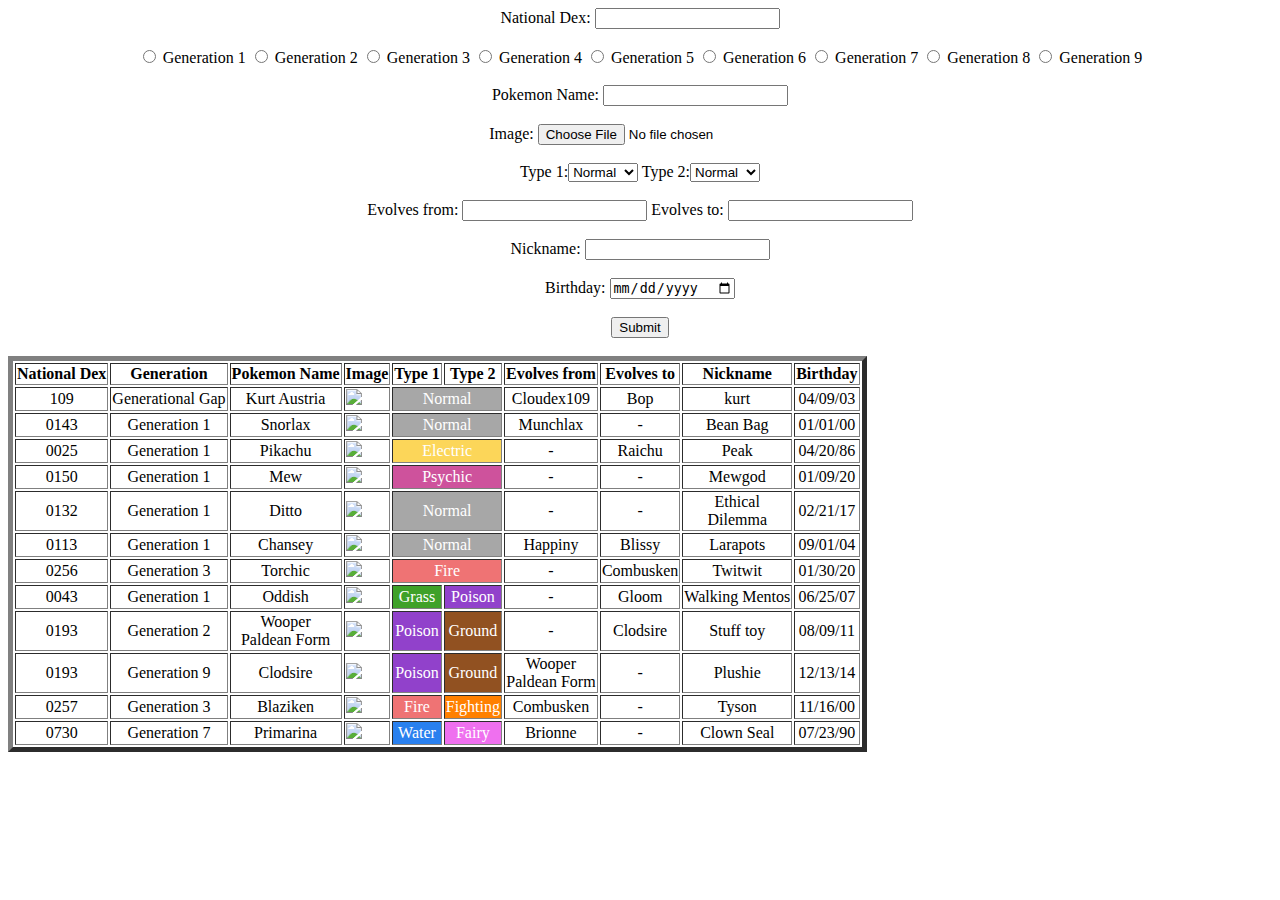
==== Austria_tsa2.html @ 76c1c8d1 "Create Austria_tsa2.html" ====
<!DOCTYPE html>
<html>
<body>

<center>
<form name = "Pokedex" action="name.php">
  <label for="NDex">National Dex:</label>
  <input type="number" id="Ndex" name="quantity" min="0"><br><br>
  
  <input type="radio" id="gen1" name="gen" value="g1">
  <label for="gen1">Generation 1</label>
  <input type="radio" id="gen2" name="gen" value="g2">
  <label for="gen2">Generation 2</label>
  <input type="radio" id="gen3" name="gen" value="g3">
  <label for="gen3">Generation 3</label>
  <input type="radio" id="gen4" name="gen" value="g4">
  <label for="gen4">Generation 4</label>
  <input type="radio" id="gen5" name="gen" value="g5">
  <label for="gen5">Generation 5</label>
  <input type="radio" id="gen6" name="gen" value="g6">
  <label for="gen6">Generation 6</label>
  <input type="radio" id="gen7" name="gen" value="g7">
  <label for="gen7">Generation 7</label>
  <input type="radio" id="gen8" name="gen" value="g8">
  <label for="gen8">Generation 8</label>
  <input type="radio" id="gen9" name="gen" value="g9">
  <label for="gen9">Generation 9</label><br><br>
  
  <label for="fname">Pokemon Name:</label>
  <input type="text" id="pname" name="pname"><br><br>
  
  <label for="myfile">Image:</label>
  <input type="file" id="img" name="img"><br><br>
  
  Type 1:<select name="type1">
  	<option value="Normal">Normal</option>
    <option value="Fire">Fire</option>
    <option value="Water">Water</option>
    <option value="Electric">Electric</option>
    <option value="Grass">Grass</option>
    <option value="Ice">Ice</option>
    <option value="Fighting">Fighting</option>
    <option value="Poison">Poison</option>
    <option value="Ground">Ground</option>
    <option value="Flying">Flying</option>
    <option value="Psychic">Psychic</option>
    <option value="Bug">Bug</option>
    <option value="Rock">Rock</option>
    <option value="Ghost">Ghost</option>
    <option value="Dragon">Dragon</option>
    <option value="Dark">Dark</option>
    <option value="Steel">Steel</option>
    <option value="Fairy">Fairy</option>
    <option value="Stellar">Stellar</option>
  </select>
  
  Type 2:<select name="type2">
  	<option value="Normal">Normal</option>
    <option value="Fire">Fire</option>
    <option value="Water">Water</option>
    <option value="Electric">Electric</option>
    <option value="Grass">Grass</option>
    <option value="Ice">Ice</option>
    <option value="Fighting">Fighting</option>
    <option value="Poison">Poison</option>
    <option value="Ground">Ground</option>
    <option value="Flying">Flying</option>
    <option value="Psychic">Psychic</option>
    <option value="Bug">Bug</option>
    <option value="Rock">Rock</option>
    <option value="Ghost">Ghost</option>
    <option value="Dragon">Dragon</option>
    <option value="Dark">Dark</option>
    <option value="Steel">Steel</option>
    <option value="Fairy">Fairy</option>
    <option value="Stellar">Stellar</option>
  </select><br><br>
  
  <label for="efrom">Evolves from:</label>
  <input type="text" id="efrom" name="efrom">
  <label for="efrom">Evolves to:</label>
  <input type="text" id="eto" name="eto"><br><br>
  
  <label for="nick">Nickname:</label>
  <input type="text" id="nick" name="nick"><br><br>
  
  <label for="bday">Birthday:</label>
  <input type="date" id="bday" name="bday"><br><br>
  <input type="submit" value="Submit"><br><br>
</center>
</form>

<table border="5">
		<tr>
			<th>National Dex</th>
			<th>Generation</th>
			<th>Pokemon Name</th>
			<th>Image</th>
			<th>Type 1</th>
			<th>Type 2</th>
			<th>Evolves from</th>
			<th>Evolves to</th>
			<th>Nickname</th>
			<th>Birthday</th>
  	 	</tr>
        <tr>
			<td><center>109</center></td>
			<td><center>Generational Gap</center></td>
			<td><center>Kurt Austria</center></td>
			<td> <img src="https://scontent.fmnl25-3.fna.fbcdn.net/v/t39.30808-1/369165736_1674419133035922_816728573582020802_n.jpg?stp=dst-jpg_p100x100&_nc_cat=106&ccb=1-7&_nc_sid=5f2048&_nc_eui2=AeHq71UU5AhY3QNUNtL2jYRavIGn3Sg_yli8gafdKD_KWJuTEKWlUQ7-PMOvmOEKRCsfWO6Ooi7KlI6YnMur5_s5&_nc_ohc=nSmu3Vk-MH4Q7kNvgERzW4E&_nc_ad=z-m&_nc_cid=0&_nc_ht=scontent.fmnl25-3.fna&oh=00_AfA5Dl49agPiHLC544XLNxRYMO_ea86oY2eBINEhmw4_OA&oe=664293EF">
			<td bgcolor="#A7A7A7" colspan="2"><font color="white"><center> Normal </center></font></td>
			<td><center>Cloudex109</center></td>
			<td><center>Bop</center></td>
			<td><center>kurt</center></td>
			<td><center>04/09/03</center></td>
		</tr>
		<tr>
			<td><center>0143</center></td>
			<td><center>Generation 1</center></td>
			<td><center>Snorlax</center></td>
			<td> <img src="https://archives.bulbagarden.net/media/upload/thumb/3/3f/0143Snorlax.png/70px-0143Snorlax.png">
			<td bgcolor="#A7A7A7" colspan="2"><font color="white"><center> Normal </center></font></td>
			<td><center>Munchlax</center></td>
			<td><center>-</center></td>
			<td><center>Bean Bag</center></td>
			<td><center>01/01/00</center></td>
		</tr>
		<tr>
			<td><center>0025</center></td>
			<td><center>Generation 1</center></td>
			<td><center>Pikachu</center></td>
			<td> <img src="https://archives.bulbagarden.net/media/upload/thumb/4/4a/0025Pikachu.png/70px-0025Pikachu.png">
			<td bgcolor="#FCD659" colspan="2"><font color="white"><center> Electric </center></font></td>
			<td><center>-</center></td>
			<td><center>Raichu</center></td>
			<td><center>Peak</center></td>
			<td><center>04/20/86</center></td>
		</tr>
		<tr>
			<td><center>0150</center></td>
			<td><center>Generation 1</center></td>
			<td><center>Mew</center></td>
			<td> <img src="https://archives.bulbagarden.net/media/upload/thumb/9/9a/0151Mew.png/70px-0151Mew.png">
			<td bgcolor="#CE529C" colspan="2"><font color="white"><center> Psychic </center></font></td>
			<td><center>-</center></td>
			<td><center>-</center></td>
			<td><center>Mewgod</center></td>
			<td><center>01/09/20</center></td>
		</tr>
		<tr>
			<td><center>0132</center></td>
			<td><center>Generation 1</center></td>
			<td><center>Ditto</center></td>
			<td> <img src="https://archives.bulbagarden.net/media/upload/thumb/2/25/0132Ditto.png/70px-0132Ditto.png">
			<td bgcolor="#A7A7A7" colspan="2"><font color="white"><center> Normal </center></font></td>
			<td><center>-</center></td>
			<td><center>-</center></td>
			<td><center>Ethical<br>Dilemma</center></td>
			<td><center>02/21/17</center></td>
		</tr>
		<tr>
			<td><center>0113</center></td>
			<td><center>Generation 1</center></td>
			<td><center>Chansey</center></td>
			<td> <img src="https://archives.bulbagarden.net/media/upload/thumb/c/c0/0113Chansey.png/70px-0113Chansey.png">
			<td bgcolor="#A7A7A7" colspan="2"><font color="white"><center> Normal </center></font></td>
			<td><center>Happiny</center></td>
			<td><center>Blissy</center></td>
			<td><center>Larapots</center></td>
			<td><center>09/01/04</center></td>
		</tr>
		<tr>
			<td><center>0256</center></td>
			<td><center>Generation 3</center></td>
			<td><center>Torchic</center></td>
			<td> <img src="https://archives.bulbagarden.net/media/upload/thumb/7/7d/0255Torchic.png/70px-0255Torchic.png">
			<td bgcolor="#EF7374" colspan="2"><font color="white"><center> Fire </center></font></td>
			<td><center>-</center></td>
			<td><center>Combusken</center></td>
			<td><center>Twitwit</center></td>
			<td><center>01/30/20</center></td>
		</tr>
        <tr> 
			<td><center>0043</center></td>
			<td><center>Generation 1</center></td>
			<td><center>Oddish</center></td>
			<td> <img src="https://archives.bulbagarden.net/media/upload/thumb/1/16/0043Oddish.png/70px-0043Oddish.png">
			<td bgcolor="#3FA129" colspan="1"><font color="white"><center> Grass </center></font></td>
            <td bgcolor="#9141CB" colspan="1"><font color="white"><center> Poison </center></font></td>
			<td><center>-</center></td>
			<td><center>Gloom</center></td>
			<td><center>Walking Mentos</center></td>
			<td><center>06/25/07</center></td>
		</tr>
        <tr> 
			<td><center>0193</center></td>
			<td><center>Generation 2</center></td>
			<td><center>Wooper<br>Paldean Form</center></td>
			<td> <img src="https://archives.bulbagarden.net/media/upload/thumb/b/bb/0194Wooper-Paldea.png/70px-0194Wooper-Paldea.png">
			<td bgcolor="#9141CB" colspan="1"><font color="white"><center> Poison </center></font></td>
            <td bgcolor="#915121" colspan="1"><font color="white"><center> Ground </center></font></td>
			<td><center>-</center></td>
			<td><center>Clodsire</center></td>
			<td><center>Stuff toy</center></td>
			<td><center>08/09/11</center></td>
		</tr>
        <tr> 
			<td><center>0193</center></td>
			<td><center>Generation 9</center></td>
			<td><center>Clodsire</center></td>
			<td> <img src="https://archives.bulbagarden.net/media/upload/thumb/7/77/0980Clodsire.png/70px-0980Clodsire.png">
			<td bgcolor="#9141CB" colspan="1"><font color="white"><center> Poison </center></font></td>
            <td bgcolor="#915121" colspan="1"><font color="white"><center> Ground </center></font></td>
			<td><center>Wooper<br>Paldean Form</center></td>
			<td><center>-</center></td>
			<td><center>Plushie</center></td>
			<td><center>12/13/14</center></td>
		</tr>
        <tr> 
			<td><center>0257</center></td>
			<td><center>Generation 3</center></td>
			<td><center>Blaziken</center></td>
			<td> <img src="https://archives.bulbagarden.net/media/upload/thumb/c/c0/0257Blaziken.png/70px-0257Blaziken.png">
			<td bgcolor="#EF7374" colspan="1"><font color="white"><center> Fire </center></font></td>
            <td bgcolor="#FF8000" colspan="1"><font color="white"><center> Fighting </center></font></td>
			<td><center>Combusken</center></td>
			<td><center>-</center></td>
			<td><center>Tyson</center></td>
			<td><center>11/16/00</center></td>
		</tr>
        <tr> 
			<td><center>0730</center></td>
			<td><center>Generation 7</center></td>
			<td><center>Primarina</center></td>
			<td> <img src="https://archives.bulbagarden.net/media/upload/thumb/1/19/0730Primarina.png/70px-0730Primarina.png">
			<td bgcolor="#2980EF" colspan="1"><font color="white"><center> Water </center></font></td>
            <td bgcolor="#EF70EF" colspan="1"><font color="white"><center> Fairy </center></font></td>
			<td><center>Brionne</center></td>
			<td><center>-</center></td>
			<td><center>Clown Seal</center></td>
			<td><center>07/23/90</center></td>
		</tr>
</body>
</html>
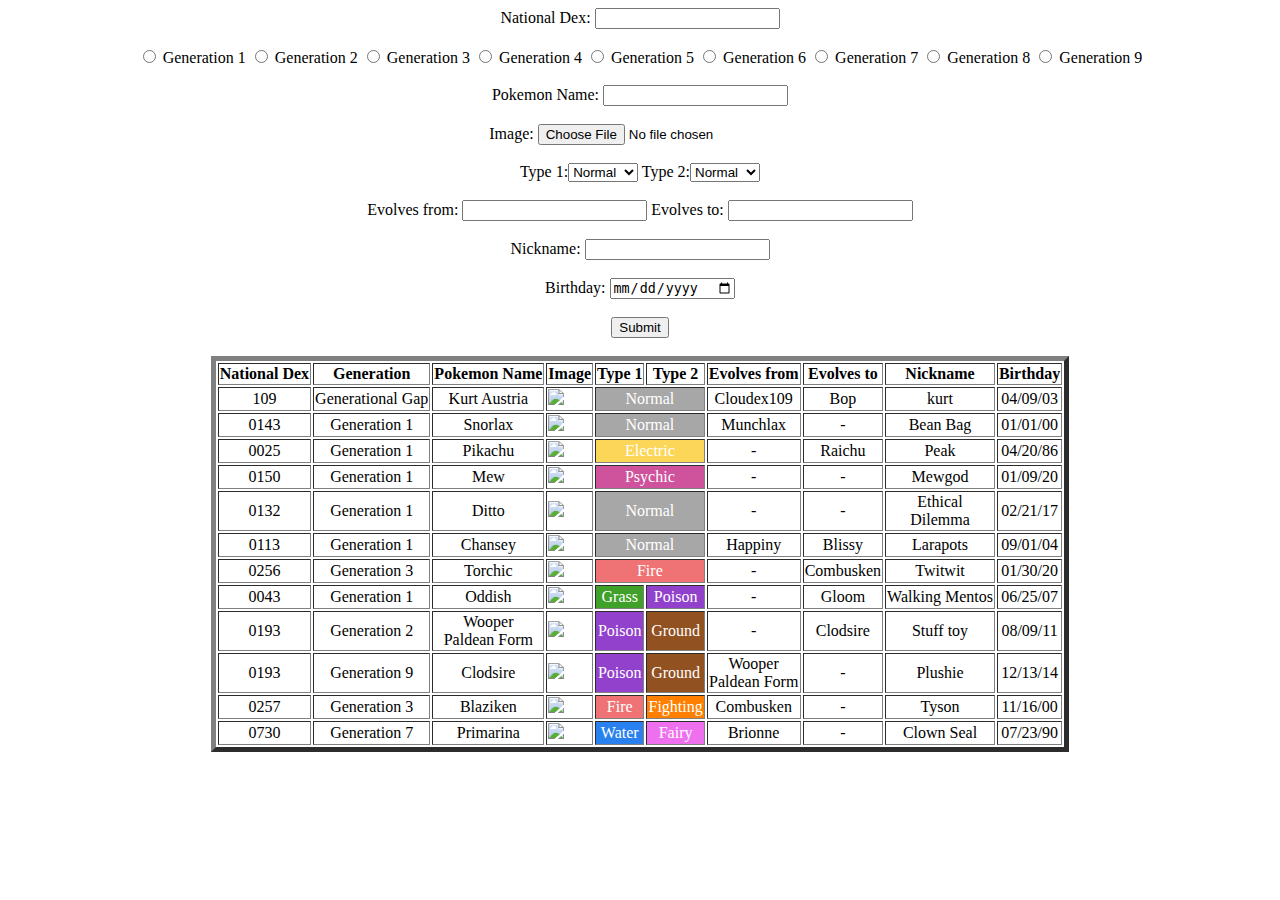
==== commit 5718305e: "Austria_tsa2.html" ====
--- a/Austria_tsa2.html
+++ b/Austria_tsa2.html
@@ -3,27 +3,28 @@
 <body>
 
 <center>
-<form name = "Pokedex" action="name.php">
+<form name = "Pokedex search" action="name.php">
+
   <label for="NDex">National Dex:</label>
-  <input type="number" id="Ndex" name="quantity" min="0"><br><br>
-  
-  <input type="radio" id="gen1" name="gen" value="g1">
+  <input type="number" id="NDex" name="NDex" min="0"><br><br>
+  
+  <input type="radio" id="gen1" name="gen" value="1">
   <label for="gen1">Generation 1</label>
-  <input type="radio" id="gen2" name="gen" value="g2">
+  <input type="radio" id="gen2" name="gen" value="2">
   <label for="gen2">Generation 2</label>
-  <input type="radio" id="gen3" name="gen" value="g3">
+  <input type="radio" id="gen3" name="gen" value="3">
   <label for="gen3">Generation 3</label>
-  <input type="radio" id="gen4" name="gen" value="g4">
+  <input type="radio" id="gen4" name="gen" value="4">
   <label for="gen4">Generation 4</label>
-  <input type="radio" id="gen5" name="gen" value="g5">
+  <input type="radio" id="gen5" name="gen" value="5">
   <label for="gen5">Generation 5</label>
-  <input type="radio" id="gen6" name="gen" value="g6">
+  <input type="radio" id="gen6" name="gen" value="6">
   <label for="gen6">Generation 6</label>
-  <input type="radio" id="gen7" name="gen" value="g7">
+  <input type="radio" id="gen7" name="gen" value="7">
   <label for="gen7">Generation 7</label>
-  <input type="radio" id="gen8" name="gen" value="g8">
+  <input type="radio" id="gen8" name="gen" value="8">
   <label for="gen8">Generation 8</label>
-  <input type="radio" id="gen9" name="gen" value="g9">
+  <input type="radio" id="gen9" name="gen" value="9">
   <label for="gen9">Generation 9</label><br><br>
   
   <label for="fname">Pokemon Name:</label>
@@ -87,9 +88,9 @@
   <label for="bday">Birthday:</label>
   <input type="date" id="bday" name="bday"><br><br>
   <input type="submit" value="Submit"><br><br>
+</form>
 </center>
-</form>
-
+<center>
 <table border="5">
 		<tr>
 			<th>National Dex</th>
@@ -240,5 +241,6 @@
 			<td><center>Clown Seal</center></td>
 			<td><center>07/23/90</center></td>
 		</tr>
+</center>
 </body>
 </html>
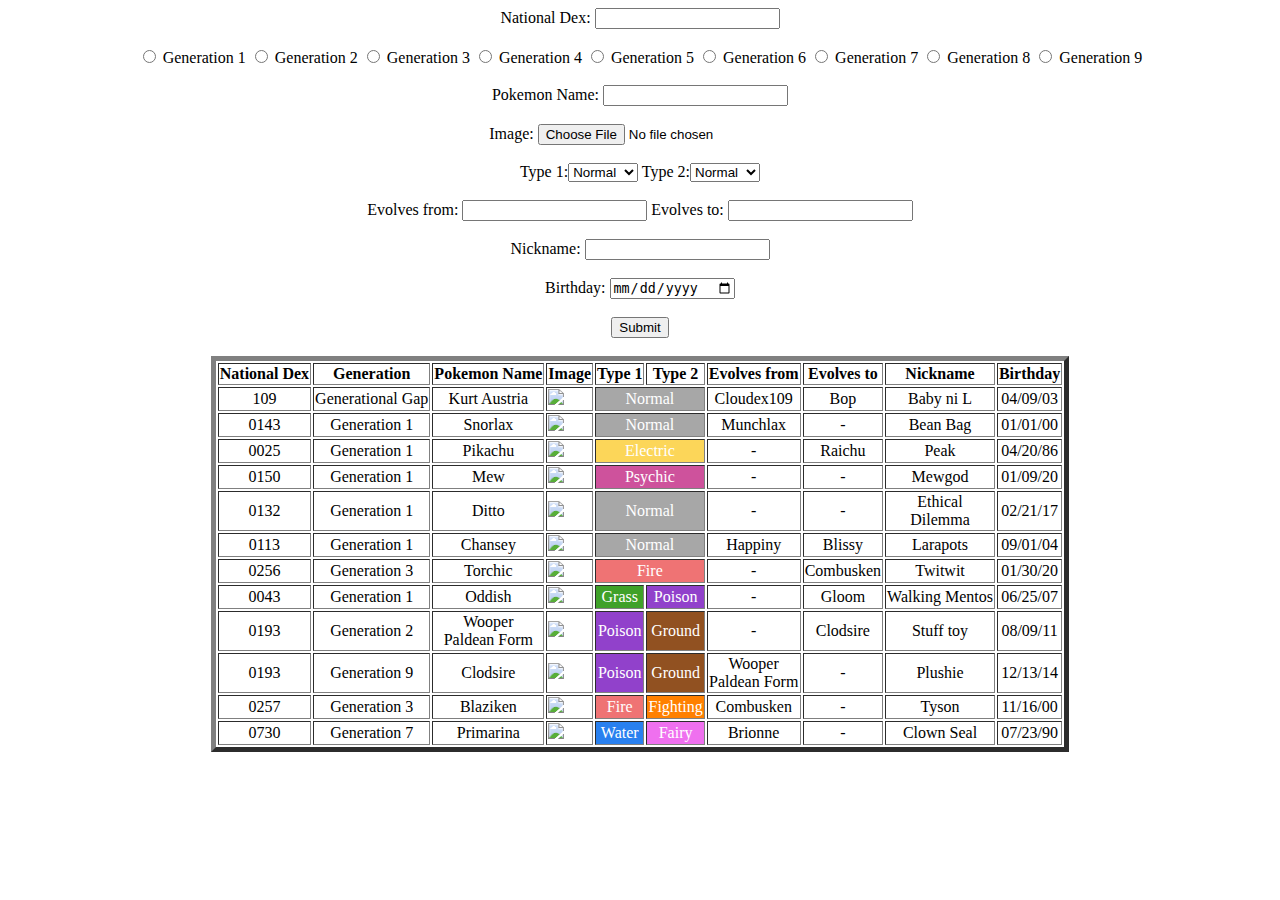
==== commit a285b8c4: "Austria_tsa2.html" ====
--- a/Austria_tsa2.html
+++ b/Austria_tsa2.html
@@ -112,7 +112,7 @@
 			<td bgcolor="#A7A7A7" colspan="2"><font color="white"><center> Normal </center></font></td>
 			<td><center>Cloudex109</center></td>
 			<td><center>Bop</center></td>
-			<td><center>kurt</center></td>
+			<td><center>Baby ni L</center></td>
 			<td><center>04/09/03</center></td>
 		</tr>
 		<tr>
